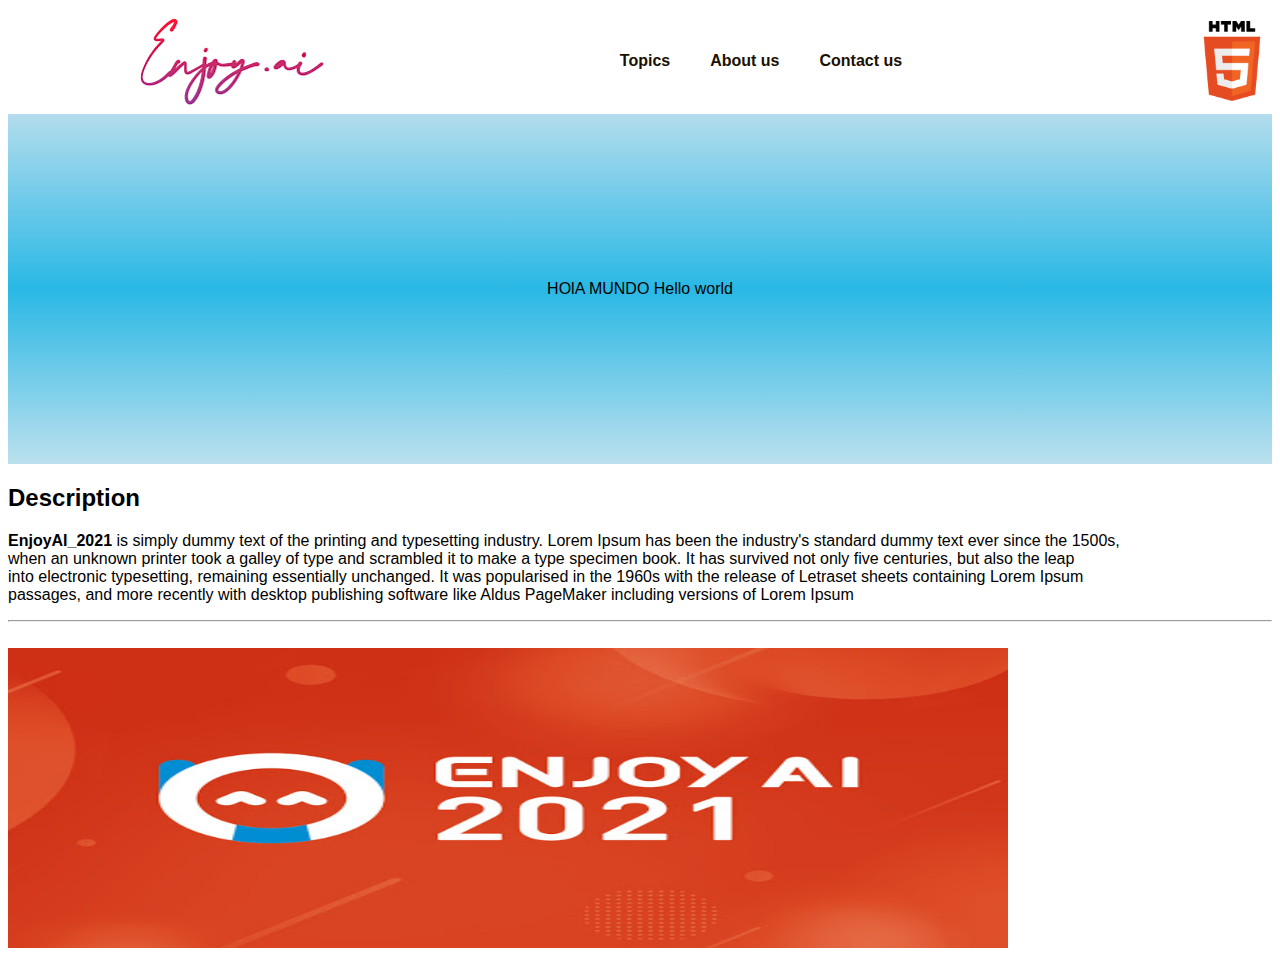
==== index.html @ 031f82a3 "version_1_html" ====
<!DOCTYPE html>
<html lang="en">
<head>
    <link rel=stylesheet href="style.css">
    <meta charset="UTF-8">
    <meta http-equiv="X-UA-Compatible" content="IE=edge">
    <meta name="viewport" content="width=device-width, initial-scale=1.0">
    <link rel=icon href=imagenes/icon_3.png sizes=32x32>
    <title>EnjoyAI</title>
</head>
<body>
    <header>
        <div id="logo">
            <img src="imagenes/enjoyai.png" alt="Company Name EnjoyAI" title="EnjoyAI"/>
        </div>

        <div class="menu">
            <ul>
                <li>
                    <a href= "topic.html" title="Topics">Topics</a>
                </li>
                <li>
                    <a href= "about.html" title="About us">About us</a>
                </li>
                <li>
                    <a href= "contact.html" title="Contact us">Contact us</a>
                </li>
            </ul>
        </div>
        <div class="html_logo"><img src="imagenes/ima_html_logo.png" width="80px"/> </div> 
       
    </header>
    
    <div class="recuadro">HOlA MUNDO Hello world</div>


    <h2>Description</h2>
    <p> <strong>EnjoyAI_2021 </strong> is simply dummy text of the printing 
        and typesetting industry. Lorem Ipsum has been the 
        industry's standard dummy text ever since the 1500s,<br/> 
        when an unknown printer took a galley of type and scrambled 
        it to make a type specimen book. It has survived not only 
        five centuries, but also the leap<br/> into electronic typesetting, 
        remaining essentially unchanged. It was popularised in the 1960s 
        with the release of Letraset sheets containing Lorem Ipsum<br/>passages, 
        and more recently with desktop publishing software like Aldus 
        PageMaker including versions of Lorem Ipsum</p>
    <hr/>
   
    <br/>
    <img src="imagenes/robot.jpeg" alt="enjoyai2021" title="EnjoyAI 2021" width="1000px" height="300px"/>
</body>
</html>
---- style.css ----
header {
    background-color: rgb(255, 255, 255);
    display: flex;
    justify-content: space-between;
}
#logo{
 display: flex;
 flex-direction: row;
 margin: 5px;
 margin-left: 111px;
}

.menu{
    display: flex;
    flex-direction: row;
    margin: 5px;
}
.menu ul {
    display: flex;
    flex-direction: row;
    margin: 15px;
    padding: initial;
}
.menu ul li{
    display: flex;
    justify-content: space-between;
    MARGIN: 0PX 20PX 0PX 20PX;
    align-items: center;
}
.menu ul li a{
    color: rgb(26, 16, 1);
    font-weight: bold;
    text-decoration: none;
    transition: 300ms all;
}
.menu ul li a:hover{
    color: rgb(15, 202, 219);
}

body{
    font-family: Verdana, Geneva, Tahoma, sans-serif;
}

.recuadro{
    background: rgba(179,220,237,1);
    background: -moz-linear-gradient(top, rgba(179,220,237,1) 0%, rgba(41,184,229,1) 50%, rgba(188,224,238,1) 100%);
    background: -webkit-gradient(left top, left bottom, color-stop(0%, rgba(179,220,237,1)), color-stop(50%, rgba(41,184,229,1)), color-stop(100%, rgba(188,224,238,1)));
    background: -webkit-linear-gradient(top, rgba(179,220,237,1) 0%, rgba(41,184,229,1) 50%, rgba(188,224,238,1) 100%);
    background: -o-linear-gradient(top, rgba(179,220,237,1) 0%, rgba(41,184,229,1) 50%, rgba(188,224,238,1) 100%);
    background: -ms-linear-gradient(top, rgba(179,220,237,1) 0%, rgba(41,184,229,1) 50%, rgba(188,224,238,1) 100%);
    background: linear-gradient(to bottom, rgba(179,220,237,1) 0%, rgba(41,184,229,1) 50%, rgba(188,224,238,1) 100%);
    filter: progid:DXImageTransform.Microsoft.gradient( startColorstr='#b3dced', endColorstr='#bce0ee', GradientType=0 );
    display: flex;
    justify-content:center;
    align-items: center;
    height: 350px;
}
.html_logo{
    align-items: center;
    display: flex;
    justify-content: center;
    animation-duration: 5s;
    animation-iteration-count: infinite;
    animation-name:animacionlogo;
}

@keyframes animacionlogo {
    from{
        transform:rotateY(0deg)  
    }
    to{
        transform:rotateY(360deg)
    }
}

.recuadro_about{
    
    /*background: #e9e3da;*/
    background: rgba(241,231,103,1);
    background: -moz-radial-gradient(center, ellipse cover, rgba(241,231,103,1) 0%, rgba(254,182,69,1) 100%);
    background: -webkit-gradient(radial, center center, 0px, center center, 100%, color-stop(0%, rgba(241,231,103,1)), color-stop(100%, rgba(254,182,69,1)));
    background: -webkit-radial-gradient(center, ellipse cover, rgba(241,231,103,1) 0%, rgba(254,182,69,1) 100%);
    background: -o-radial-gradient(center, ellipse cover, rgba(241,231,103,1) 0%, rgba(254,182,69,1) 100%);
    background: -ms-radial-gradient(center, ellipse cover, rgba(241,231,103,1) 0%, rgba(254,182,69,1) 100%);
    background: radial-gradient(ellipse at center, rgba(241,231,103,1) 0%, rgba(254,182,69,1) 100%);
    filter: progid:DXImageTransform.Microsoft.gradient( startColorstr='#f1e767', endColorstr='#feb645', GradientType=1 );
    display: flex;
    justify-content:space-around;
    align-items: center;
    height: 94px;
}

.recuadro_topics
{
    background: rgba(210,255,82,1);
    background: -moz-radial-gradient(center, ellipse cover, rgba(210,255,82,1) 0%, rgba(145,232,66,1) 100%);
    background: -webkit-gradient(radial, center center, 0px, center center, 100%, color-stop(0%, rgba(210,255,82,1)), color-stop(100%, rgba(145,232,66,1)));
    background: -webkit-radial-gradient(center, ellipse cover, rgba(210,255,82,1) 0%, rgba(145,232,66,1) 100%);
    background: -o-radial-gradient(center, ellipse cover, rgba(210,255,82,1) 0%, rgba(145,232,66,1) 100%);
    background: -ms-radial-gradient(center, ellipse cover, rgba(210,255,82,1) 0%, rgba(145,232,66,1) 100%);
    background: radial-gradient(ellipse at center, rgba(210,255,82,1) 0%, rgba(145,232,66,1) 100%);
    filter: progid:DXImageTransform.Microsoft.gradient( startColorstr='#d2ff52', endColorstr='#91e842', GradientType=1 );
    display: flex;
    justify-content:space-around;
    align-items: center;
    height: 94px;
}
.recuadro_contact{
    background: rgba(255,93,177,1);
    background: -moz-radial-gradient(center, ellipse cover, rgba(255,93,177,1) 0%, rgba(239,1,124,1) 100%);
    background: -webkit-gradient(radial, center center, 0px, center center, 100%, color-stop(0%, rgba(255,93,177,1)), color-stop(100%, rgba(239,1,124,1)));
    background: -webkit-radial-gradient(center, ellipse cover, rgba(255,93,177,1) 0%, rgba(239,1,124,1) 100%);
    background: -o-radial-gradient(center, ellipse cover, rgba(255,93,177,1) 0%, rgba(239,1,124,1) 100%);
    background: -ms-radial-gradient(center, ellipse cover, rgba(255,93,177,1) 0%, rgba(239,1,124,1) 100%);
    background: radial-gradient(ellipse at center, rgba(255,93,177,1) 0%, rgba(239,1,124,1) 100%);
    filter: progid:DXImageTransform.Microsoft.gradient( startColorstr='#ff5db1', endColorstr='#ef017c', GradientType=1 );justify-content:space-around;
    display: flex;
    justify-content:space-around;
    align-items: center;
    height: 94px;
}
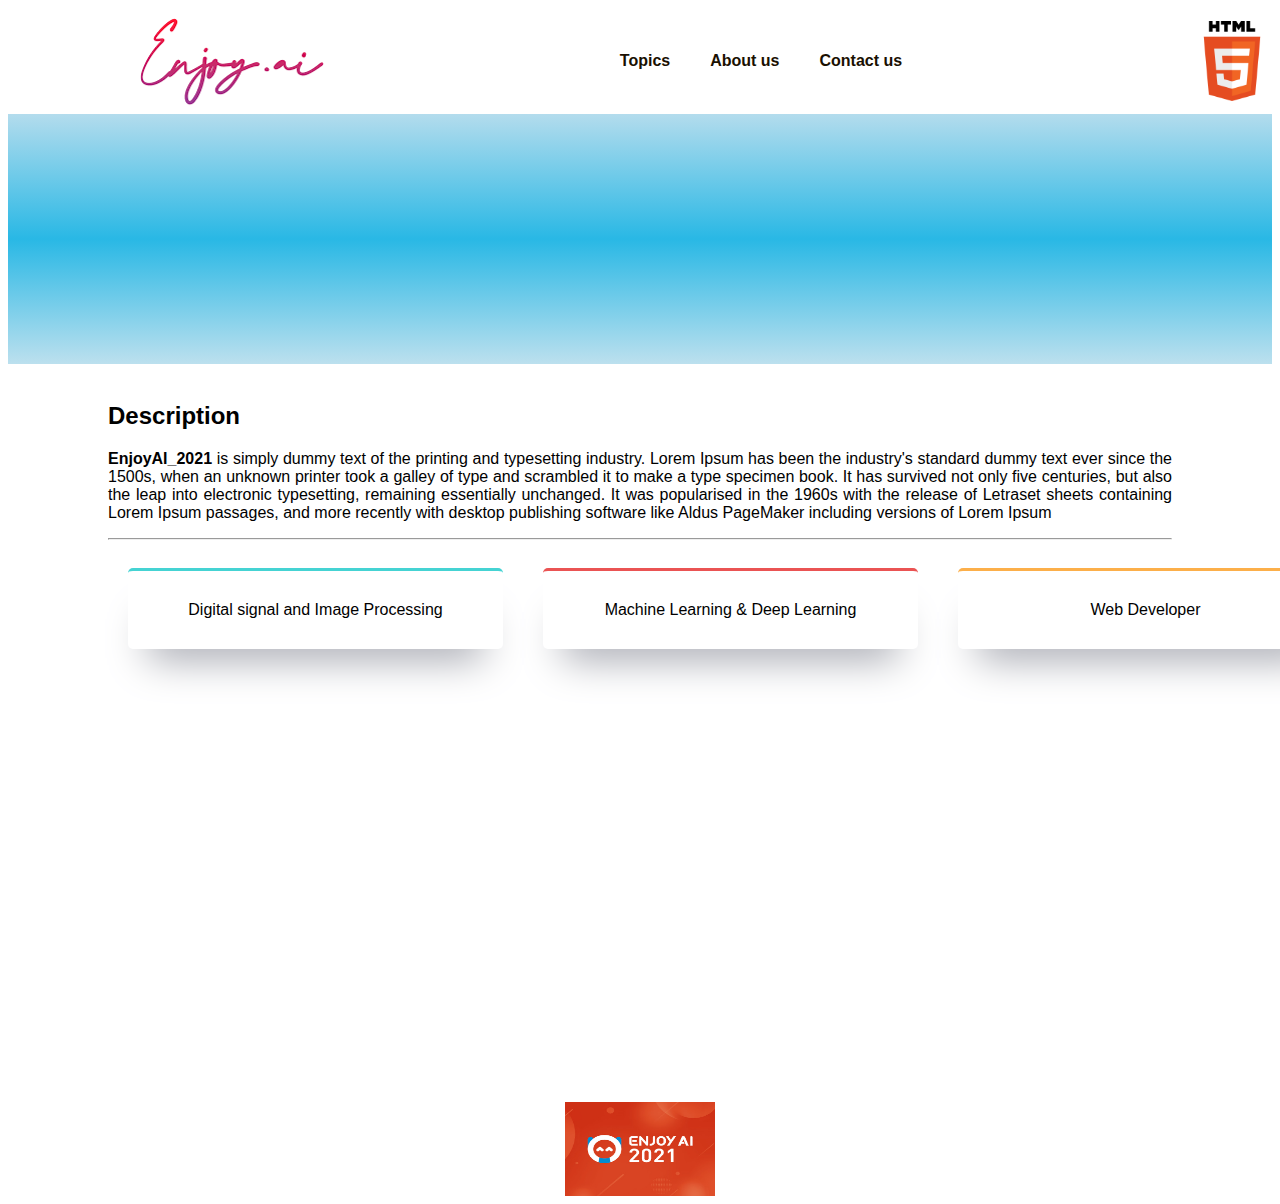
==== commit 316e09f3: "index_modifican_tarjetas y footer" ====
--- a/index.html
+++ b/index.html
@@ -1,5 +1,6 @@
 <!DOCTYPE html>
 <html lang="en">
+
 <head>
     <link rel=stylesheet href="style.css">
     <meta charset="UTF-8">
@@ -8,46 +9,66 @@
     <link rel=icon href=imagenes/icon_3.png sizes=32x32>
     <title>EnjoyAI</title>
 </head>
+
 <body>
     <header>
         <div id="logo">
-            <img src="imagenes/enjoyai.png" alt="Company Name EnjoyAI" title="EnjoyAI"/>
+            <img src="imagenes/enjoyai.png" alt="Company Name EnjoyAI" title="EnjoyAI" />
         </div>
 
         <div class="menu">
             <ul>
                 <li>
-                    <a href= "topic.html" title="Topics">Topics</a>
+                    <a href="topic.html" title="Topics">Topics</a>
                 </li>
                 <li>
-                    <a href= "about.html" title="About us">About us</a>
+                    <a href="about.html" title="About us">About us</a>
                 </li>
                 <li>
-                    <a href= "contact.html" title="Contact us">Contact us</a>
+                    <a href="contact.html" title="Contact us">Contact us</a>
                 </li>
             </ul>
         </div>
-        <div class="html_logo"><img src="imagenes/ima_html_logo.png" width="80px"/> </div> 
-       
+        <div class="html_logo"><img src="imagenes/ima_html_logo.png" width="80px" /> </div>
+
     </header>
-    
-    <div class="recuadro">HOlA MUNDO Hello world</div>
+
+    <div class="recuadro"></div>
+
+    <br />
+    <div class="contenedor">
+        <h2>Description</h2>
+        <p> <strong>EnjoyAI_2021 </strong> is simply dummy text of the printing
+            and typesetting industry. Lorem Ipsum has been the
+            industry's standard dummy text ever since the 1500s,
+            when an unknown printer took a galley of type and scrambled
+            it to make a type specimen book. It has survived not only
+            five centuries, but also the leap into electronic typesetting,
+            remaining essentially unchanged. It was popularised in the 1960s
+            with the release of Letraset sheets containing Lorem Ipsum passages,
+            and more recently with desktop publishing software like Aldus
+            PageMaker including versions of Lorem Ipsum</p>
+        <hr />
+        <div class="contenedor_tarjetas">
+            <div class="tarjeta color_1">
+                Digital signal and Image Processing
+            </div>
+            <div class="tarjeta color_2">
+                Machine Learning & Deep Learning
+            </div>
+            <div class="tarjeta color_3">
+                Web Developer
+            </div>
+        </div>
+
+    </div>
+
+    <footer>
+        <img src="imagenes/robot.jpeg" alt="enjoyai2021" title="EnjoyAI 2021" width="150px" height="94px" />
+
+    </footer>
 
 
-    <h2>Description</h2>
-    <p> <strong>EnjoyAI_2021 </strong> is simply dummy text of the printing 
-        and typesetting industry. Lorem Ipsum has been the 
-        industry's standard dummy text ever since the 1500s,<br/> 
-        when an unknown printer took a galley of type and scrambled 
-        it to make a type specimen book. It has survived not only 
-        five centuries, but also the leap<br/> into electronic typesetting, 
-        remaining essentially unchanged. It was popularised in the 1960s 
-        with the release of Letraset sheets containing Lorem Ipsum<br/>passages, 
-        and more recently with desktop publishing software like Aldus 
-        PageMaker including versions of Lorem Ipsum</p>
-    <hr/>
-   
-    <br/>
-    <img src="imagenes/robot.jpeg" alt="enjoyai2021" title="EnjoyAI 2021" width="1000px" height="300px"/>
 </body>
+
 </html>--- a/style.css
+++ b/style.css
@@ -53,7 +53,7 @@
     display: flex;
     justify-content:center;
     align-items: center;
-    height: 350px;
+    height: 250px;
 }
 .html_logo{
     align-items: center;
@@ -118,4 +118,61 @@
     justify-content:space-around;
     align-items: center;
     height: 94px;
+}
+
+/* Implementación de variables */
+:root {
+    --red: hsl(0, 78%, 62%);
+    --cyan: hsl(180, 62%, 55%);
+    --orange: hsl(34, 97%, 64%);
+    --blue: hsl(212, 86%, 64%);
+    --varyDarkBlue: hsl(234, 12%, 34%);
+    --grayishBlue: hsl(229, 6%, 66%);
+    --veryLightGray: hsl(0, 0%, 98%);
+    --weight1: 200;
+    --weight2: 400;
+    --weight3: 600;
+}
+
+.contenedor{
+    min-height: 700px;
+    margin-left:100px;
+    margin-right:100px;
+}
+
+.contenedor p{
+    text-align:justify;
+}
+.contenedor_tarjetas{
+    display:flex;
+    justify-content: space-around;
+    
+}
+.tarjeta{
+    border-radius: 5px;
+    box-shadow: 0px 30px 40px -20px var(--grayishBlue);
+    padding: 30px;
+    margin: 20px; 
+    min-width: 315px;
+    text-align:center;
+}
+
+.color_1{
+    border-top: 3px solid var(--cyan);
+}
+.color_2{
+    border-top: 3px solid var(--red);
+}
+.color_3{
+    border-top: 3px solid var(--orange);
+}
+
+footer {
+    bottom: 0;
+    left: 0;
+    right: 0;
+    display: flex;
+    justify-content:space-around;
+    align-items: center;
+    height: 94px;
 }